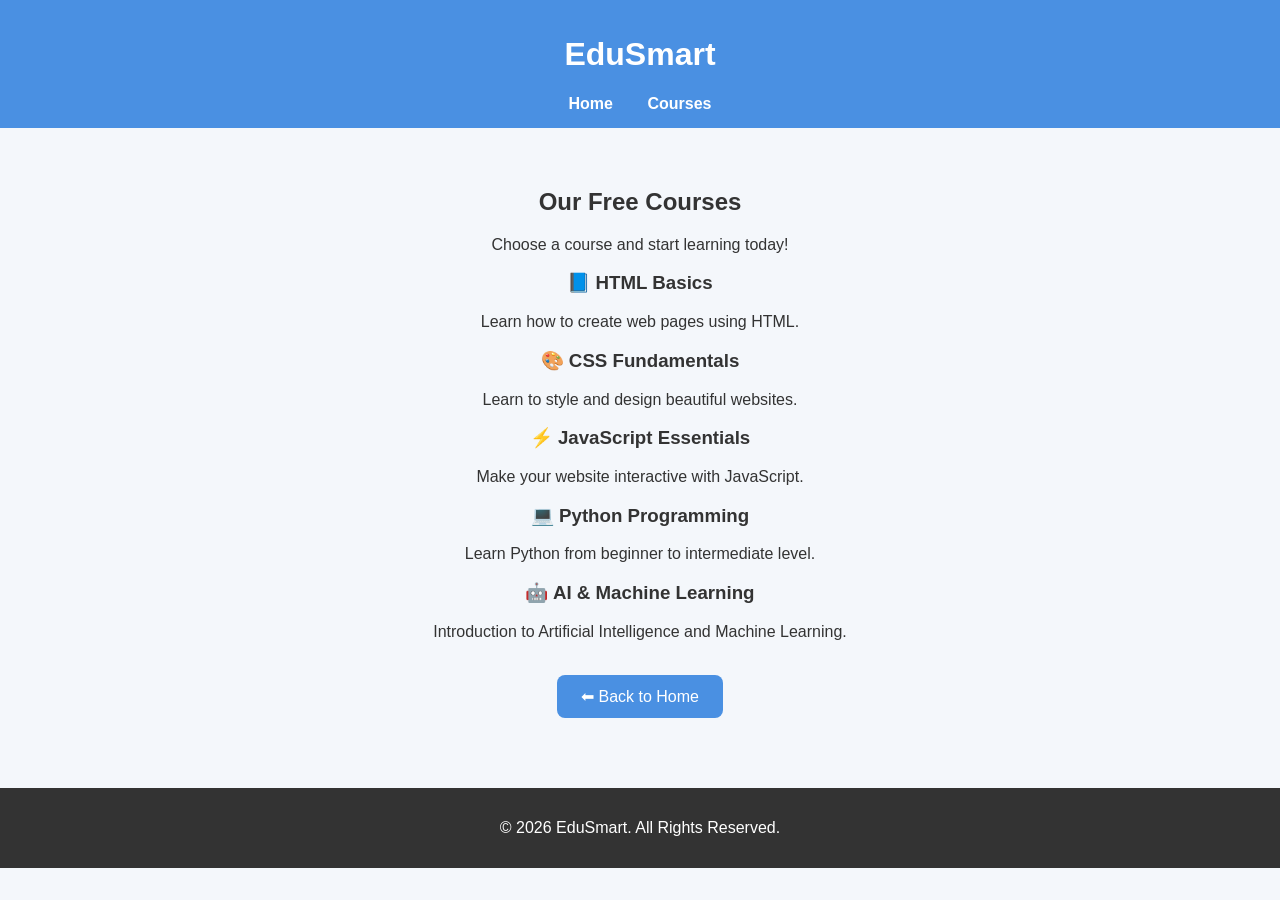
==== courses.html @ e8b9c5b7 "courses.html" ====
<!DOCTYPE html>
<html lang="en">
<head>
    <meta charset="UTF-8">
    <meta name="viewport" content="width=device-width, initial-scale=1.0">
    <title>EduSmart - Courses</title>
    <link rel="stylesheet" href="style.css">
</head>
<body>

<header>
    <h1>EduSmart</h1>
    <nav>
        <a href="index.html">Home</a>
        <a href="#courses">Courses</a>
    </nav>
</header>

<section id="courses">
    <h2>Our Free Courses</h2>
    <p>Choose a course and start learning today!</p>

    <div>
        <h3>📘 HTML Basics</h3>
        <p>Learn how to create web pages using HTML.</p>
    </div>

    <div>
        <h3>🎨 CSS Fundamentals</h3>
        <p>Learn to style and design beautiful websites.</p>
    </div>

    <div>
        <h3>⚡ JavaScript Essentials</h3>
        <p>Make your website interactive with JavaScript.</p>
    </div>

    <div>
        <h3>💻 Python Programming</h3>
        <p>Learn Python from beginner to intermediate level.</p>
    </div>

    <div>
        <h3>🤖 AI & Machine Learning</h3>
        <p>Introduction to Artificial Intelligence and Machine Learning.</p>
    </div>

    <br>

    <button onclick="window.location.href='index.html'">
        ⬅ Back to Home
    </button>
</section>

<footer>
    <p>© 2026 EduSmart. All Rights Reserved.</p>
</footer>

</body>
</html>
---- style.css ----
body {
    font-family: Arial, sans-serif;
    margin: 0;
    padding: 0;
    background: #f4f7fb;
    color: #333;
}

header {
    background: #4a90e2;
    color: white;
    padding: 15px;
    text-align: center;
}

nav {
    margin-top: 10px;
}

nav a {
    color: white;
    text-decoration: none;
    margin: 0 15px;
    font-weight: bold;
}

nav a:hover {
    text-decoration: underline;
}

section {
    padding: 40px 20px;
    text-align: center;
}

button {
    background: #4a90e2;
    color: white;
    border: none;
    padding: 12px 24px;
    border-radius: 8px;
    cursor: pointer;
    font-size: 16px;
}

button:hover {
    background: #357abd;
}

form {
    max-width: 400px;
    margin: auto;
}

input,
textarea {
    width: 100%;
    padding: 10px;
    margin: 8px 0;
    border: 1px solid #ccc;
    border-radius: 5px;
    box-sizing: border-box;
}

footer {
    background: #333;
    color: white;
    text-align: center;
    padding: 15px;
    margin-top: 30px;
}
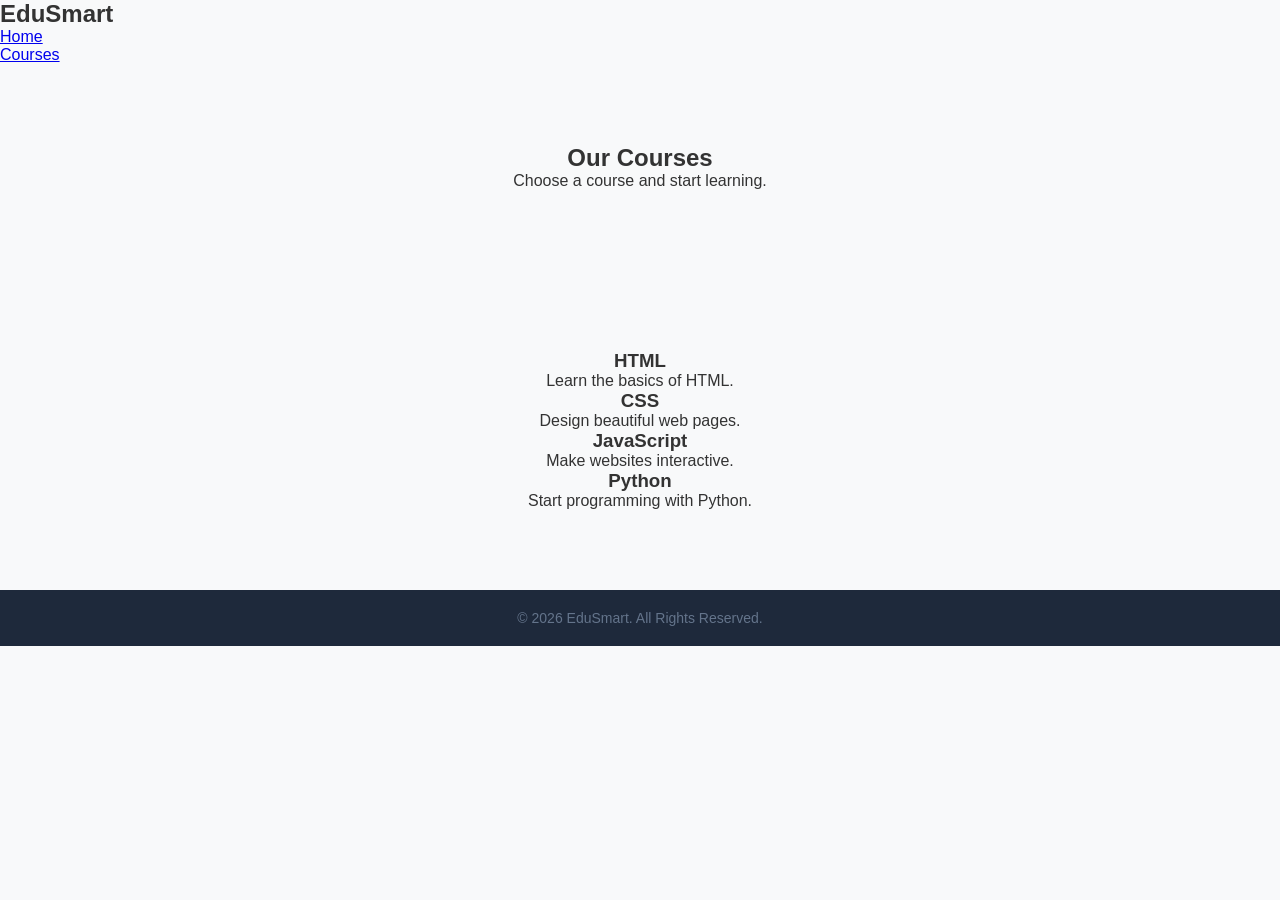
==== commit 0267b668: "courses.html" ====
--- a/courses.html
+++ b/courses.html
@@ -9,51 +9,44 @@
 <body>
 
 <header>
-    <h1>EduSmart</h1>
     <nav>
-        <a href="index.html">Home</a>
-        <a href="#courses">Courses</a>
+        <h1>EduSmart</h1>
+        <ul>
+            <li><a href="index.html">Home</a></li>
+            <li><a href="courses.html">Courses</a></li>
+        </ul>
     </nav>
 </header>
 
-<section id="courses">
-    <h2>Our Free Courses</h2>
-    <p>Choose a course and start learning today!</p>
+<section class="hero">
+    <h2>Our Courses</h2>
+    <p>Choose a course and start learning.</p>
+</section>
 
-    <div>
-        <h3>📘 HTML Basics</h3>
-        <p>Learn how to create web pages using HTML.</p>
+<section class="courses">
+    <div class="card">
+        <h3>HTML</h3>
+        <p>Learn the basics of HTML.</p>
     </div>
 
-    <div>
-        <h3>🎨 CSS Fundamentals</h3>
-        <p>Learn to style and design beautiful websites.</p>
+    <div class="card">
+        <h3>CSS</h3>
+        <p>Design beautiful web pages.</p>
     </div>
 
-    <div>
-        <h3>⚡ JavaScript Essentials</h3>
-        <p>Make your website interactive with JavaScript.</p>
+    <div class="card">
+        <h3>JavaScript</h3>
+        <p>Make websites interactive.</p>
     </div>
 
-    <div>
-        <h3>💻 Python Programming</h3>
-        <p>Learn Python from beginner to intermediate level.</p>
+    <div class="card">
+        <h3>Python</h3>
+        <p>Start programming with Python.</p>
     </div>
-
-    <div>
-        <h3>🤖 AI & Machine Learning</h3>
-        <p>Introduction to Artificial Intelligence and Machine Learning.</p>
-    </div>
-
-    <br>
-
-    <button onclick="window.location.href='index.html'">
-        ⬅ Back to Home
-    </button>
 </section>
 
 <footer>
-    <p>© 2026 EduSmart. All Rights Reserved.</p>
+    <p>&copy; 2026 EduSmart. All Rights Reserved.</p>
 </footer>
 
 </body>
--- a/style.css
+++ b/style.css
@@ -1,71 +1,214 @@
-body {
-    font-family: Arial, sans-serif;
+/* General Styles */
+* {
     margin: 0;
     padding: 0;
-    background: #f4f7fb;
+    box-sizing: border-box;
+    font-family: 'Segoe UI', Tahoma, Geneva, Verdana, sans-serif;
+    scroll-behavior: smooth;
+}
+
+body {
+    background-color: #f8f9fa;
     color: #333;
 }
 
-header {
-    background: #4a90e2;
-    color: white;
-    padding: 15px;
+/* Navbar Styles */
+.navbar {
+    display: flex;
+    justify-content: space-between;
+    align-items: center;
+    background-color: #1e293b;
+    padding: 15px 30px;
+    position: fixed;
+    top: 0;
+    width: 100%;
+    z-index: 1000;
+}
+
+.navbar .logo {
+    color: #fff;
+    font-size: 24px;
+    font-weight: bold;
+}
+
+.navbar ul {
+    display: flex;
+    list-style: none;
+}
+
+.navbar ul li a {
+    color: #cbd5e1;
+    text-decoration: none;
+    padding: 8px 15px;
+    font-size: 16px;
+    transition: 0.3s;
+}
+
+.navbar ul li a:hover,
+.navbar ul li a.active {
+    color: #fff;
+    background-color: #3b82f6;
+    border-radius: 5px;
+}
+
+.menu-btn {
+    color: #fff;
+    font-size: 22px;
+    cursor: pointer;
+    display: none;
+}
+
+#click {
+    display: none;
+}
+
+/* Sections Common Styles */
+section {
+    padding: 80px 20px;
     text-align: center;
 }
 
-nav {
-    margin-top: 10px;
-}
-
-nav a {
-    color: white;
+/* Hero / Home Section */
+.hero-section {
+    background: linear-gradient(rgba(0,0,0,0.6), rgba(0,0,0,0.6)), url('https://unsplash.com') no-repeat center center/cover;
+    height: 100vh;
+    display: flex;
+    justify-content: center;
+    align-items: center;
+    color: #fff;
+}
+
+.hero-content h1 {
+    font-size: 48px;
+    margin-bottom: 20px;
+}
+
+.hero-content p {
+    font-size: 18px;
+    margin-bottom: 30px;
+}
+
+.btn {
+    display: inline-block;
+    background-color: #3b82f6;
+    color: #fff;
+    padding: 12px 30px;
     text-decoration: none;
-    margin: 0 15px;
+    border-radius: 5px;
     font-weight: bold;
-}
-
-nav a:hover {
-    text-decoration: underline;
-}
-
-section {
-    padding: 40px 20px;
-    text-align: center;
-}
-
-button {
-    background: #4a90e2;
+    transition: 0.3s;
+}
+
+.btn:hover {
+    background-color: #2563eb;
+}
+
+/* About Section */
+.about-section {
+    background-color: #fff;
+}
+
+.about-section h2, .contact-section h2 {
+    font-size: 36px;
+    margin-bottom: 20px;
+    color: #1e293b;
+}
+
+.about-container {
+    max-width: 800px;
+    margin: 0 auto;
+    font-size: 18px;
+    line-height: 1.6;
+    color: #64748b;
+}
+
+/* Contact Section & Form */
+.contact-section {
+    background-color: #f1f5f9;
+}
+
+.contact-form {
+    max-width: 500px;
+    margin: 30px auto 0 auto;
+    background: #fff;
+    padding: 30px;
+    border-radius: 8px;
+    box-shadow: 0 4px 6px rgba(0,0,0,0.05);
+}
+
+.form-group {
+    margin-bottom: 15px;
+}
+
+.form-group input, .form-group textarea {
+    width: 100%;
+    padding: 12px;
+    border: 1px solid #cbd5e1;
+    border-radius: 5px;
+    font-size: 16px;
+    outline: none;
+}
+
+.form-group input:focus, .form-group textarea:focus {
+    border-color: #3b82f6;
+}
+
+.btn-submit {
+    width: 100%;
+    padding: 12px;
+    background-color: #1e293b;
     color: white;
     border: none;
-    padding: 12px 24px;
-    border-radius: 8px;
+    border-radius: 5px;
+    font-size: 16px;
+    font-weight: bold;
     cursor: pointer;
-    font-size: 16px;
-}
-
-button:hover {
-    background: #357abd;
-}
-
-form {
-    max-width: 400px;
-    margin: auto;
-}
-
-input,
-textarea {
-    width: 100%;
-    padding: 10px;
-    margin: 8px 0;
-    border: 1px solid #ccc;
-    border-radius: 5px;
-    box-sizing: border-box;
-}
-
+    transition: 0.3s;
+}
+
+.btn-submit:hover {
+    background-color: #3b82f6;
+}
+
+/* Footer */
 footer {
-    background: #333;
-    color: white;
+    background-color: #1e293b;
+    color: #64748b;
     text-align: center;
-    padding: 15px;
-    margin-top: 30px;
-}
+    padding: 20px;
+    font-size: 14px;
+}
+
+/* Responsive Styles for Mobile Phone */
+@media (max-width: 768px) {
+    .menu-btn {
+        display: block;
+    }
+    #click:checked ~ ul {
+        left: 0;
+    }
+    .navbar ul {
+        position: fixed;
+        top: 60px;
+        left: -100%;
+        background: #1e293b;
+        height: 100vh;
+        width: 100%;
+        text-align: center;
+        display: block;
+        transition: all 0.3s ease;
+    }
+    .navbar ul li {
+        width: 100%;
+        margin: 20px 0;
+    }
+    .navbar ul li a {
+        width: 100%;
+        display: block;
+        font-size: 20px;
+    }
+    .hero-content h1 {
+        font-size: 32px;
+    }
+}
+
